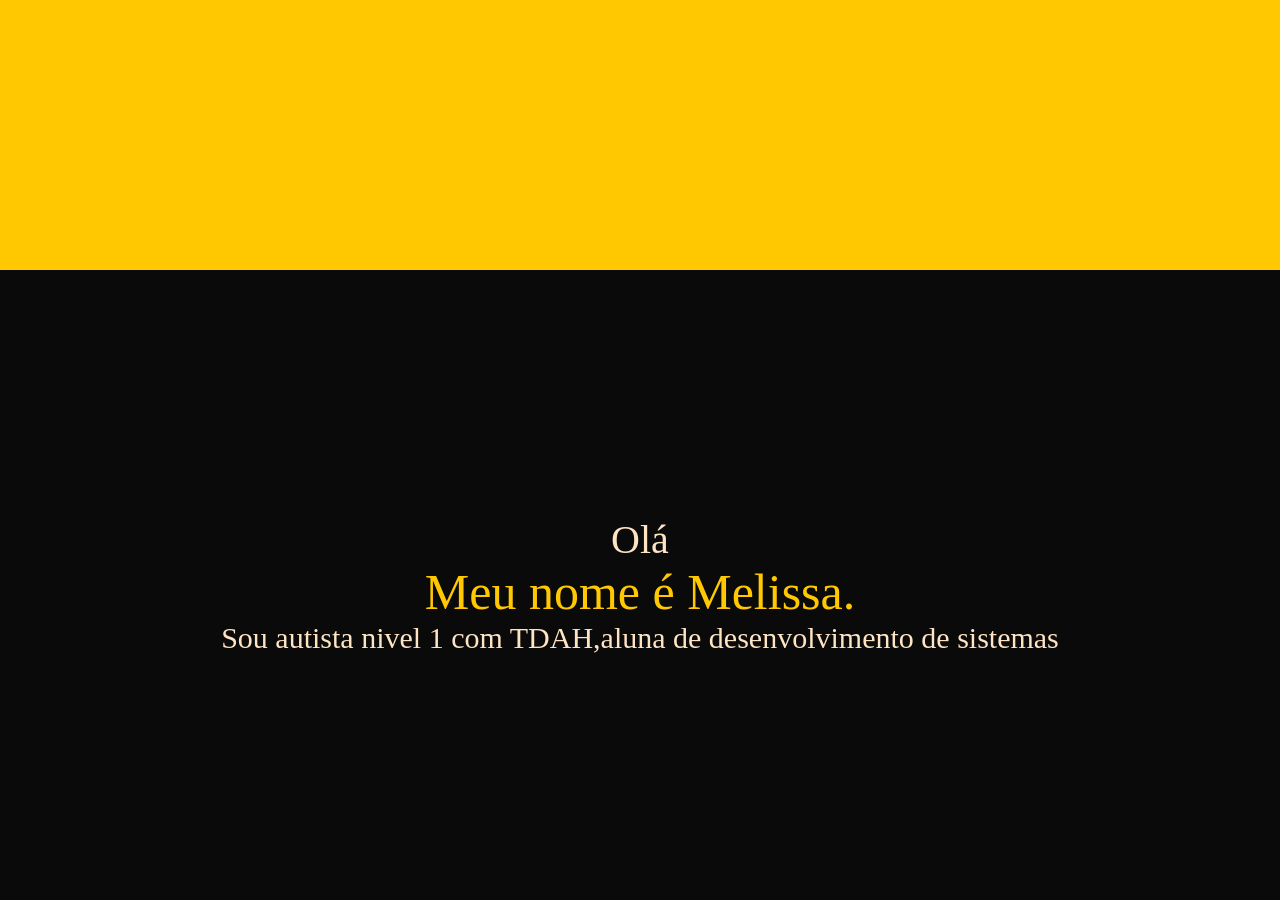
==== index.html @ 6938f086 "Add files via upload" ====
<!DOCTYPE html>
<html lang="pt-BR">

<head>
    <meta charset="UTF-8">
    <meta name="viewport" content="width=device-width, initial-scale=1.0">
    <title>Documento</title>
    <link rel="stylesheet" href="atividade.css">
</head>

<body>
    <div class="containe">
    </div>
    <div class="caixa1"><img src="Melissa_foto.png" alt="">
        <p class="oi">Olá</p>
        <p class="he">Meu nome é Melissa.</p>
        <p class="autismo">Sou autista nivel 1 com TDAH,aluna de desenvolvimento de sistemas</p>

    </div>

</body>
---- atividade.css ----
*{margin: 0%;}
  .containe{
    background-color: rgb(255, 200, 0);
    width: 100%;
   height: 30vh;

  }
  .caixa1{
    background-color: rgb(10, 10, 10);
    width: 100%;
    height: 70vh;
    display: flex;
    justify-content: center;
    align-items: center;
    flex-direction: column;
  }
  .oi{
    font-size: 40px;
    color: bisque;
  }

  .he{
    font-size: 50px;
    color: rgb(255, 200, 0);
  }
  .autismo{
    font-size: 30px;
    color: bisque;
  }
  img{
    width: 15%;
    position: absolute;
    top:10%;
    border-radius: 10px;
  }
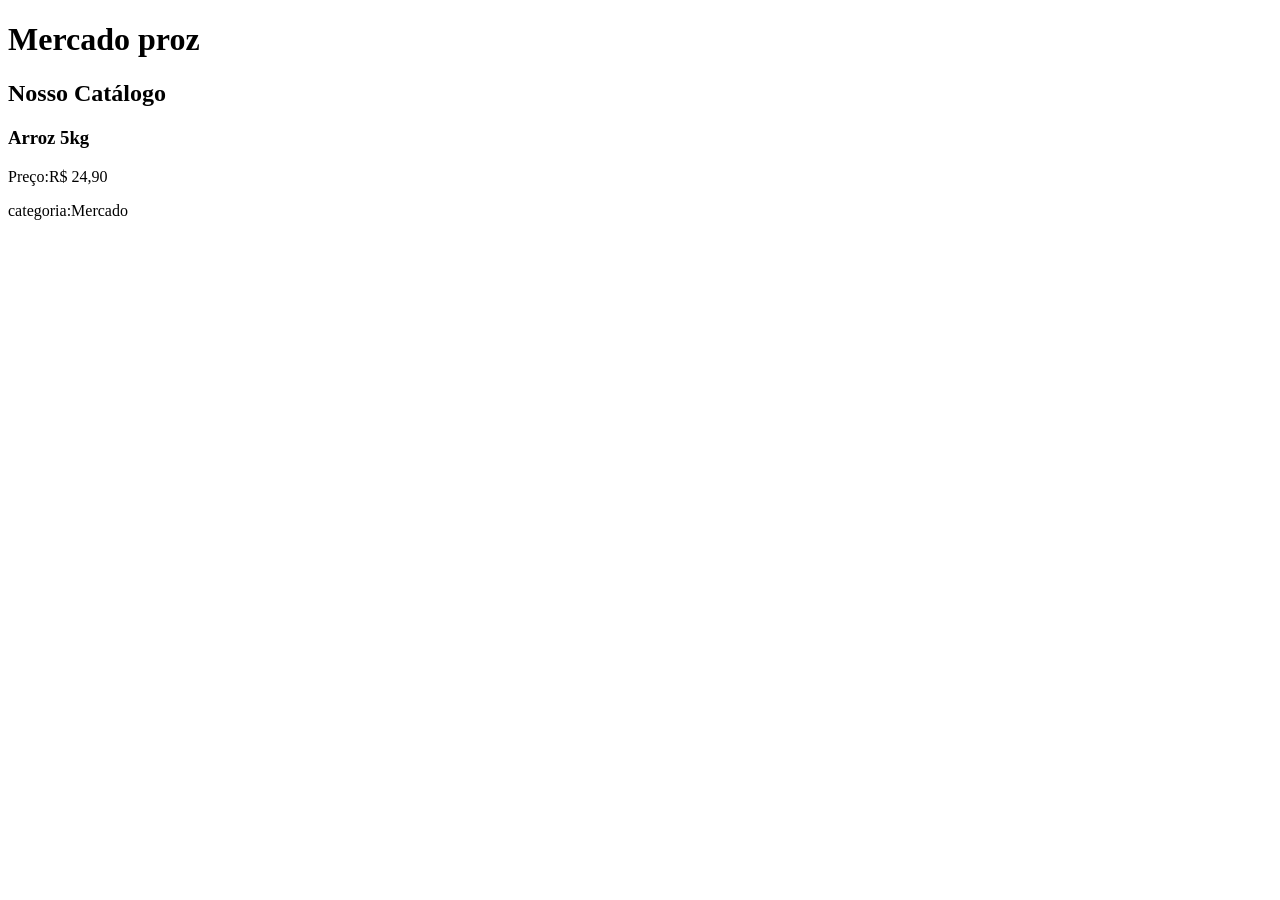
==== commit b947ec39: "Add files via upload" ====
--- a/index.html
+++ b/index.html
@@ -1,21 +1,20 @@
 <!DOCTYPE html>
-<html lang="pt-BR">
-
+<html lang="pt-br">
 <head>
     <meta charset="UTF-8">
     <meta name="viewport" content="width=device-width, initial-scale=1.0">
-    <title>Documento</title>
-    <link rel="stylesheet" href="atividade.css">
+    <title>Mercado proz</title>
 </head>
+<body>
+    <h1>Mercado proz</h1>
+    <h2>Nosso Catálogo</h2>
+    <div id="lista-produtos"></div>
+    <article>
+        <h3>Arroz 5kg</h3>
+        <p>Preço:R$ 24,90</p>
+        <p>categoria:Mercado</p>
+    </article>
 
-<body>
-    <div class="containe">
-    </div>
-    <div class="caixa1"><img src="Melissa_foto.png" alt="">
-        <p class="oi">Olá</p>
-        <p class="he">Meu nome é Melissa.</p>
-        <p class="autismo">Sou autista nivel 1 com TDAH,aluna de desenvolvimento de sistemas</p>
-
-    </div>
-
-</body>+    <script src="assets/js/catalogo.js"></script>
+</body>
+</html>
